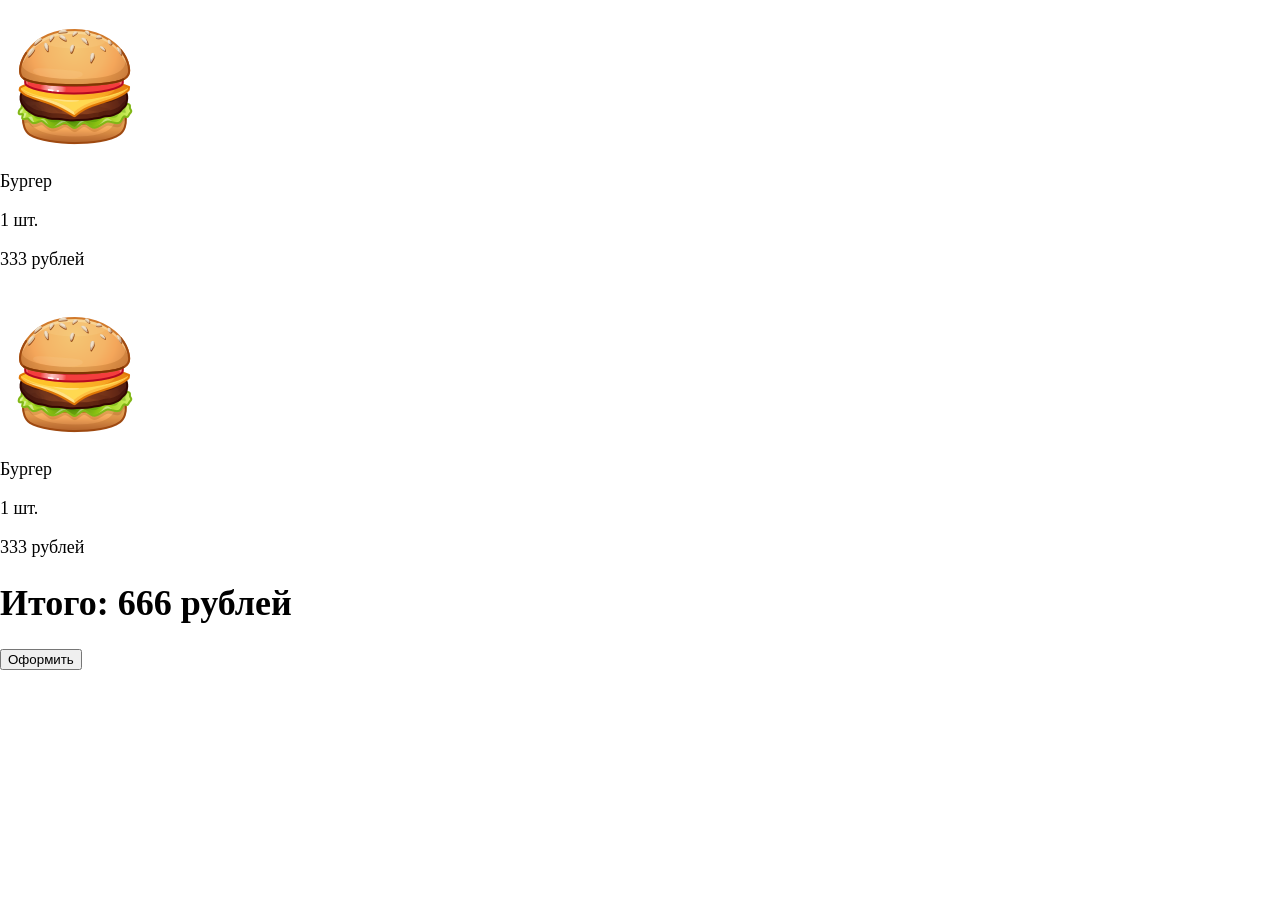
==== order/index.html @ 6181f815 "edit" ====
<!DOCTYPE html>
<html>

<head>
    <meta charset="UTF-8">
    <meta name="viewport" content="width=device-width, initial-scale=1.0">
	<link rel="stylesheet" href="/css/style.css">
    <title>Order</title>
</head>

<body>
    <div class="list-product">
        <div class="product" id="product">
            <img src="./img/Burger_148.png" class="ico-product" id="ico-product">
            <p class="title-product" id="title-product">Бургер</p>
            <div class="order-details">
                <p class="amount-product" id="amount-product">1 шт. &nbsp;</p>
                <p class="cost-product" id="cost-product">333 рублей</p>
            </div>
        </div>
        <div class="product" id="product">
            <img src="./img/Burger_148.png" class="ico-product" id="ico-product">
            <p class="title-product" id="title-product">Бургер</p>
            <div class="order-details">
                <p class="amount-product" id="amount-product">1 шт. &nbsp;</p>
                <p class="cost-product" id="cost-product"> 333 рублей</p>
            </div>
        </div>
    </div>
    <div class="result">
        <h1 class="cost" id="cost">Итого: 666 рублей</h1>
        <button class="checkout" id="checkout">Оформить</button>
    </div>
</body>
</html>
---- css/style.css ----
body {
	margin: 0;
	padding: 0;
	font-size: 18px;
	color: var(--tg-theme-text-color);
	background: var(--tg-theme-bg-color);
}

.container {
	max-width: 100%;
}

.inner {
	display: grid;
	grid-template-columns: 1fr 1fr;
	grid-template-rows: 200px 200px 200px;
}

.img {
	width: 150px;
}

.item {
	margin: 0 auto;
	display: block;
}

.btn {
	display: flex;
	margin: 0 auto;
	padding: 1px;
	border: none;
	background: rgb(248, 168, 24);
	border-radius: 10px;
	color: #fff;
	text-transform: uppercase;
	font-weight: 700;
	width: 80px;
	transition: background .2s linear;
}

.counter {
	display: table;
	padding: 5px;
}

.counter-button {
	height: 30px;
	width: 30px;
	background: rgb(248, 168, 24);
	border: none;
	font-size: 20px;
	padding: 0;
	color: #fff;
	border-radius: 10px;
}

.counter-button:hover {
	background: rgb(245, 182, 65);
}

.usercard {
	text-align: center;
}

.order-button-container {
	text-align: center;
}

.order-button {
	width: 290px;
	height: 50px;
	text-align: center;
	border: 0;
	border-radius: 10px;
	color: #FFFFFF;
	font-weight: bold;
	font-size: 28px;
	background: rgb(7, 167, 1);
}
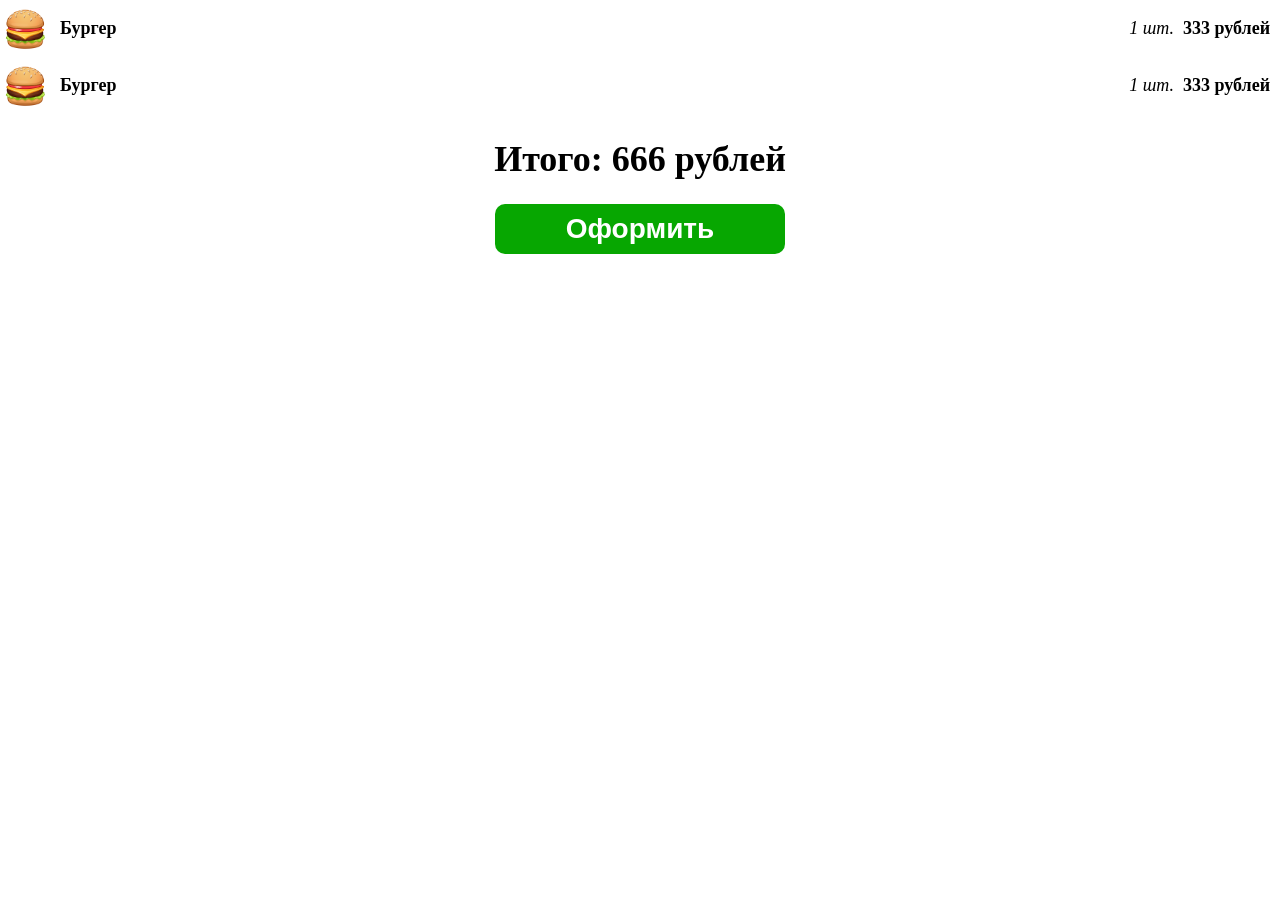
==== commit 10e40ca8: "add" ====
--- a/order/index.html
+++ b/order/index.html
@@ -4,7 +4,7 @@
 <head>
     <meta charset="UTF-8">
     <meta name="viewport" content="width=device-width, initial-scale=1.0">
-	<link rel="stylesheet" href="/css/style.css">
+	<link rel="stylesheet" href="/order/css/style.css">
     <title>Order</title>
 </head>
 
--- a/order/css/style.css
+++ b/order/css/style.css
@@ -0,0 +1,63 @@
+
+body {
+	margin: 0;
+	padding: 0;
+	font-size: 18px;
+	color: var(--tg-theme-text-color);
+	background: var(--tg-theme-bg-color);
+	text-align: center;
+}
+
+.checkout {
+	width: 290px;
+	height: 50px;
+	text-align: center;
+	border: 0;
+	border-radius: 10px;
+	color: #FFFFFF;
+	font-weight: bold;
+	font-size: 28px;
+	background: rgb(7, 167, 1);
+}
+
+.list-product {
+	display: grid;
+}
+
+.ico-product {
+	width: 50px;
+	float: left;
+}
+
+.title-product {
+	float: left;
+	font-weight: bold;
+	margin-left: 10px;
+}
+
+.order-details {
+	display: flex;
+	float: right;
+	justify-content: end;
+	margin-right: 10px;
+}
+
+.amount-product {
+	font-style: italic;
+}
+
+.cost-product {
+	float: right;
+	font-weight: bold;
+}
+
+.cost {
+}
+
+.checkout {
+
+}
+
+.result {
+
+}
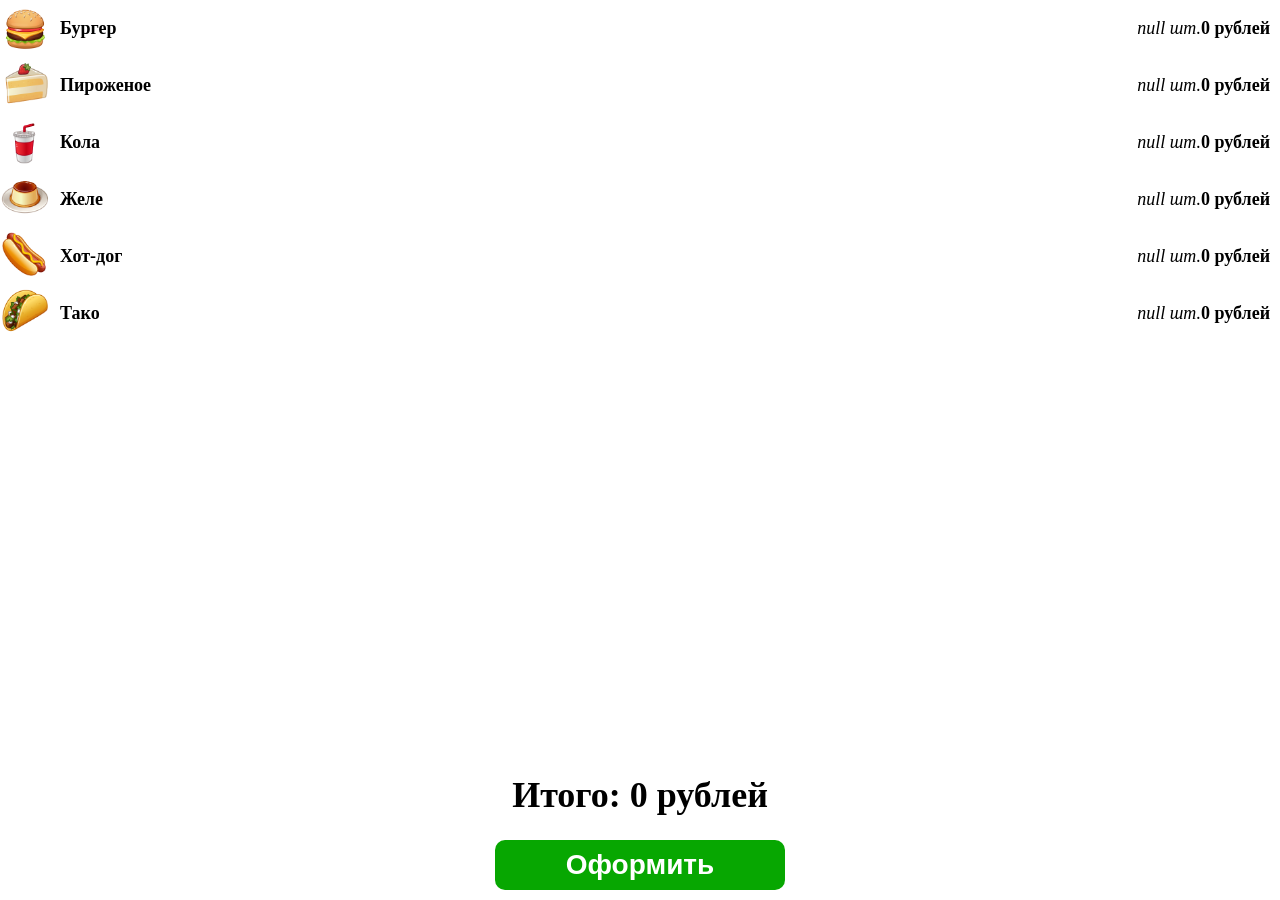
==== commit 33c567e2: "edit" ====
--- a/order/index.html
+++ b/order/index.html
@@ -4,13 +4,13 @@
 <head>
     <meta charset="UTF-8">
     <meta name="viewport" content="width=device-width, initial-scale=1.0">
-	<link rel="stylesheet" href="/order/css/style.css">
+    <link rel="stylesheet" href="/order/css/style.css">
     <title>Order</title>
 </head>
 
 <body>
     <div class="list-product">
-        <div class="product" id="product">
+        <div class="product" id="product1">
             <img src="./img/Burger_148.png" class="ico-product" id="ico-product">
             <p class="title-product" id="title-product">Бургер</p>
             <div class="order-details">
@@ -18,18 +18,54 @@
                 <p class="cost-product" id="cost-product">333 рублей</p>
             </div>
         </div>
-        <div class="product" id="product">
-            <img src="./img/Burger_148.png" class="ico-product" id="ico-product">
-            <p class="title-product" id="title-product">Бургер</p>
+        <div class="product" id="product2">
+            <img src="./img/Cake_148.png" class="ico-product" id="ico-product">
+            <p class="title-product" id="title-product">Пироженое</p>
             <div class="order-details">
                 <p class="amount-product" id="amount-product">1 шт. &nbsp;</p>
-                <p class="cost-product" id="cost-product"> 333 рублей</p>
+                <p class="cost-product" id="cost-product">333 рублей</p>
+            </div>
+        </div>
+        <div class="product" id="product3">
+            <img src="./img/Coke_148.png" class="ico-product" id="ico-product">
+            <p class="title-product" id="title-product">Кола</p>
+            <div class="order-details">
+                <p class="amount-product" id="amount-product">1 шт. &nbsp;</p>
+                <p class="cost-product" id="cost-product">333 рублей</p>
+            </div>
+        </div>
+        <div class="product" id="product4">
+            <img src="./img/Flan_148.png" class="ico-product" id="ico-product">
+            <p class="title-product" id="title-product">Желе</p>
+            <div class="order-details">
+                <p class="amount-product" id="amount-product">1 шт. &nbsp;</p>
+                <p class="cost-product" id="cost-product">333 рублей</p>
+            </div>
+        </div>
+        <div class="product" id="product5">
+            <img src="./img/Hotdog_148.png" class="ico-product" id="ico-product">
+            <p class="title-product" id="title-product">Хот-дог</p>
+            <div class="order-details">
+                <p class="amount-product" id="amount-product">1 шт. &nbsp;</p>
+                <p class="cost-product" id="cost-product">333 рублей</p>
+            </div>
+        </div>
+        <div class="product" id="product6">
+            <img src="./img/Tako_148.png" class="ico-product" id="ico-product">
+            <p class="title-product" id="title-product">Тако</p>
+            <div class="order-details">
+                <p class="amount-product" id="amount-product">1 шт. &nbsp;</p>
+                <p class="cost-product" id="cost-product">333 рублей</p>
             </div>
         </div>
     </div>
+
     <div class="result">
         <h1 class="cost" id="cost">Итого: 666 рублей</h1>
         <button class="checkout" id="checkout">Оформить</button>
     </div>
+    <script src="https://telegram.org/js/telegram-web-app.js"></script>
+    <script src="/order/js/index.js"></script>
 </body>
-</html>
+
+</html>
--- a/order/css/style.css
+++ b/order/css/style.css
@@ -59,5 +59,8 @@
 }
 
 .result {
-
+    position: fixed;
+    bottom: 10px;
+    width: 100%;
+    background-color: #fff;  /* Предполагаемый фон, который может быть изменен в зависимости от вашего дизайна */
 }
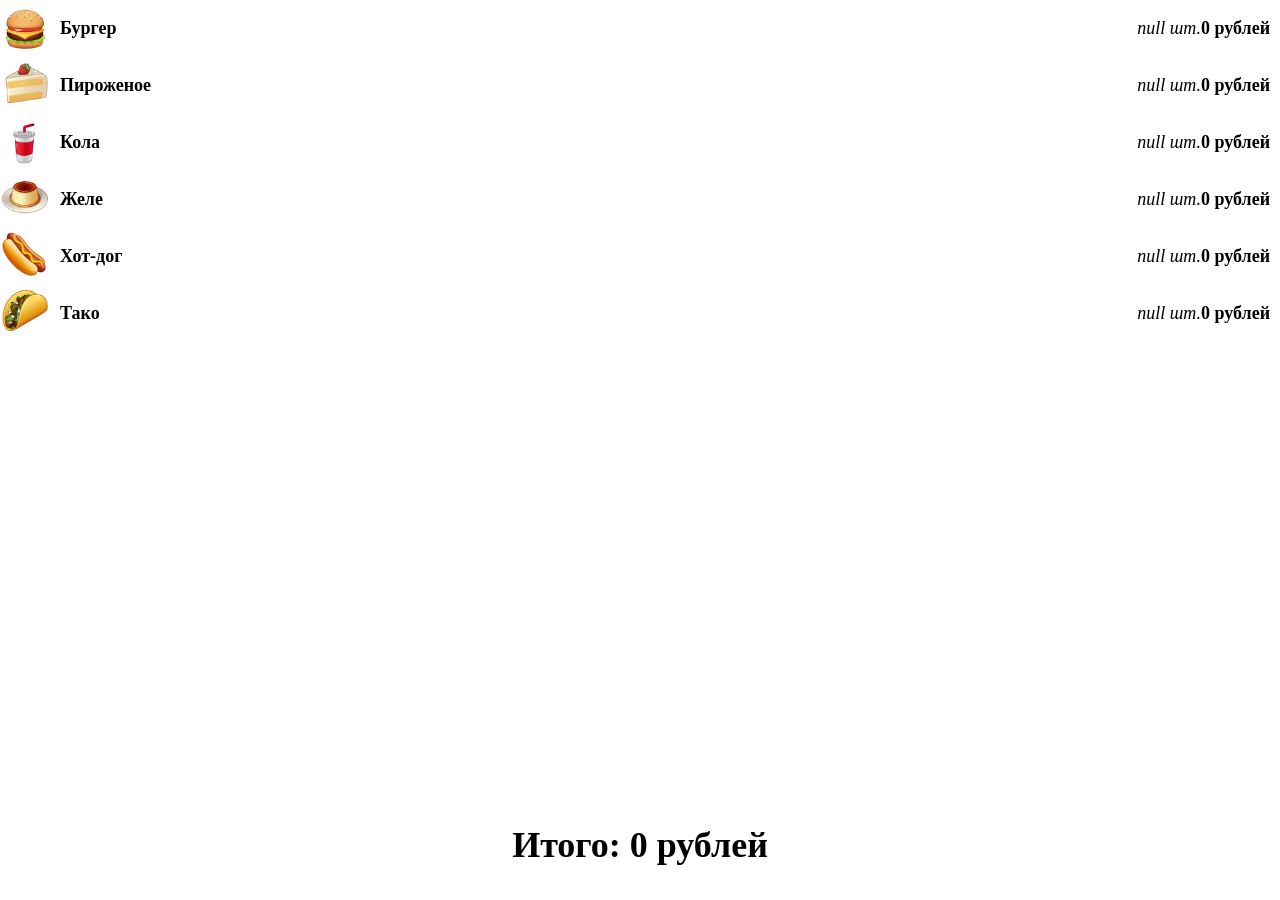
==== commit e153fd70: "m" ====
--- a/order/index.html
+++ b/order/index.html
@@ -62,7 +62,6 @@
 
     <div class="result">
         <h1 class="cost" id="cost">Итого: 666 рублей</h1>
-        <button class="checkout" id="checkout">Оформить</button>
     </div>
     <script src="https://telegram.org/js/telegram-web-app.js"></script>
     <script src="/order/js/index.js"></script>
--- a/order/css/style.css
+++ b/order/css/style.css
@@ -61,6 +61,5 @@
 .result {
     position: fixed;
     bottom: 10px;
-    width: 100%;
-    background-color: #fff;  /* Предполагаемый фон, который может быть изменен в зависимости от вашего дизайна */
+    width: 100%; /* Предполагаемый фон, который может быть изменен в зависимости от вашего дизайна */
 }
